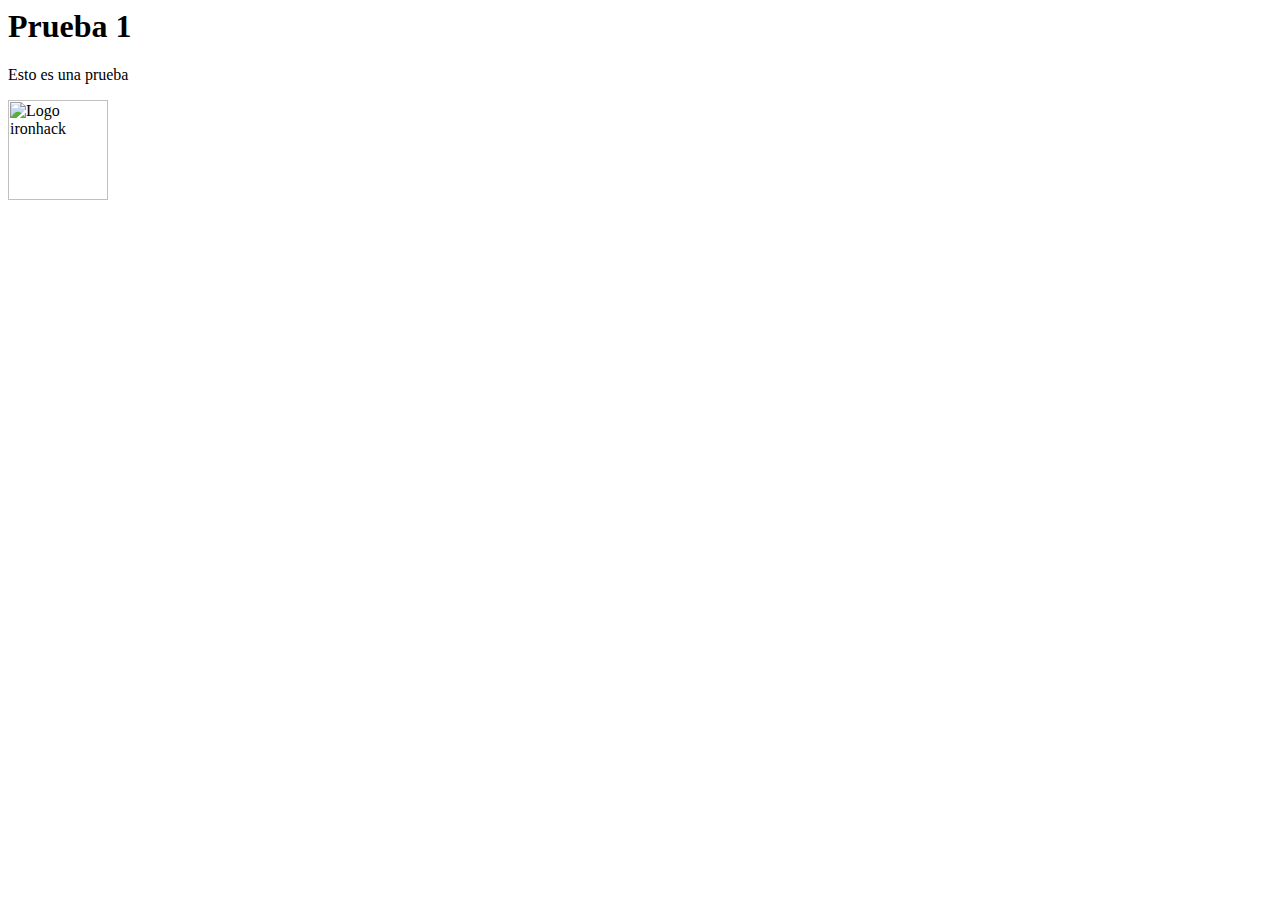
==== prueba1.html @ 7898488d "commit" ====
<html>
<head>
    <title>Prueba 1</title>
    <meta charset="utf-8">
</head>
<body>
    <h1>Prueba 1</h1>
    <p>Esto es una prueba</p>
    <img width="100px" src="https://techbarcelona.com/wp-content/uploads/logo_ironhack_blue@3x-9.png" alt="Logo ironhack" >

</body>

</html>
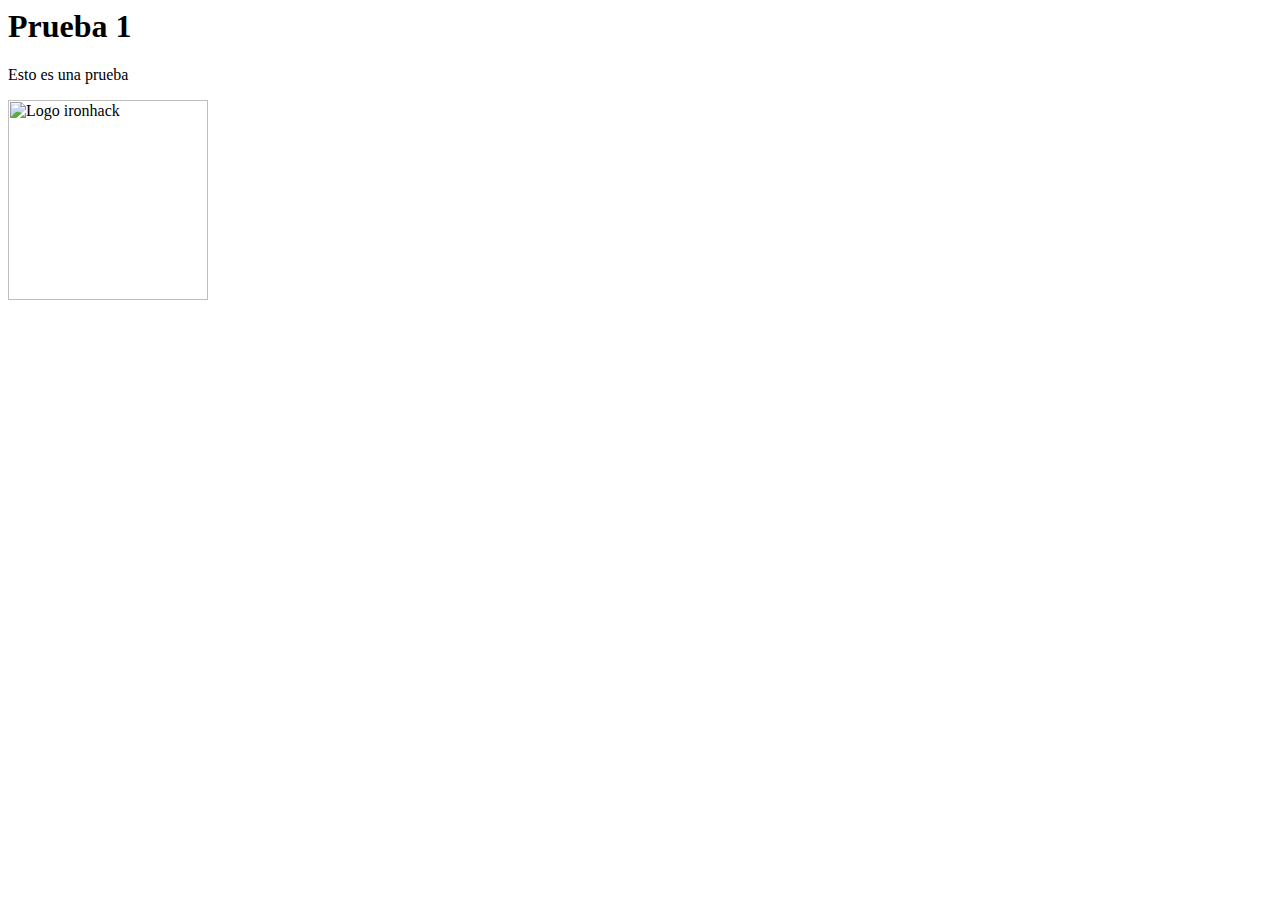
==== commit 859ad831: "commit" ====
--- a/prueba1.html
+++ b/prueba1.html
@@ -6,7 +6,7 @@
 <body>
     <h1>Prueba 1</h1>
     <p>Esto es una prueba</p>
-    <img width="100px" src="https://techbarcelona.com/wp-content/uploads/logo_ironhack_blue@3x-9.png" alt="Logo ironhack" >
+    <img width="200px" src="https://techbarcelona.com/wp-content/uploads/logo_ironhack_blue@3x-9.png" alt="Logo ironhack" >
 
 </body>
 
